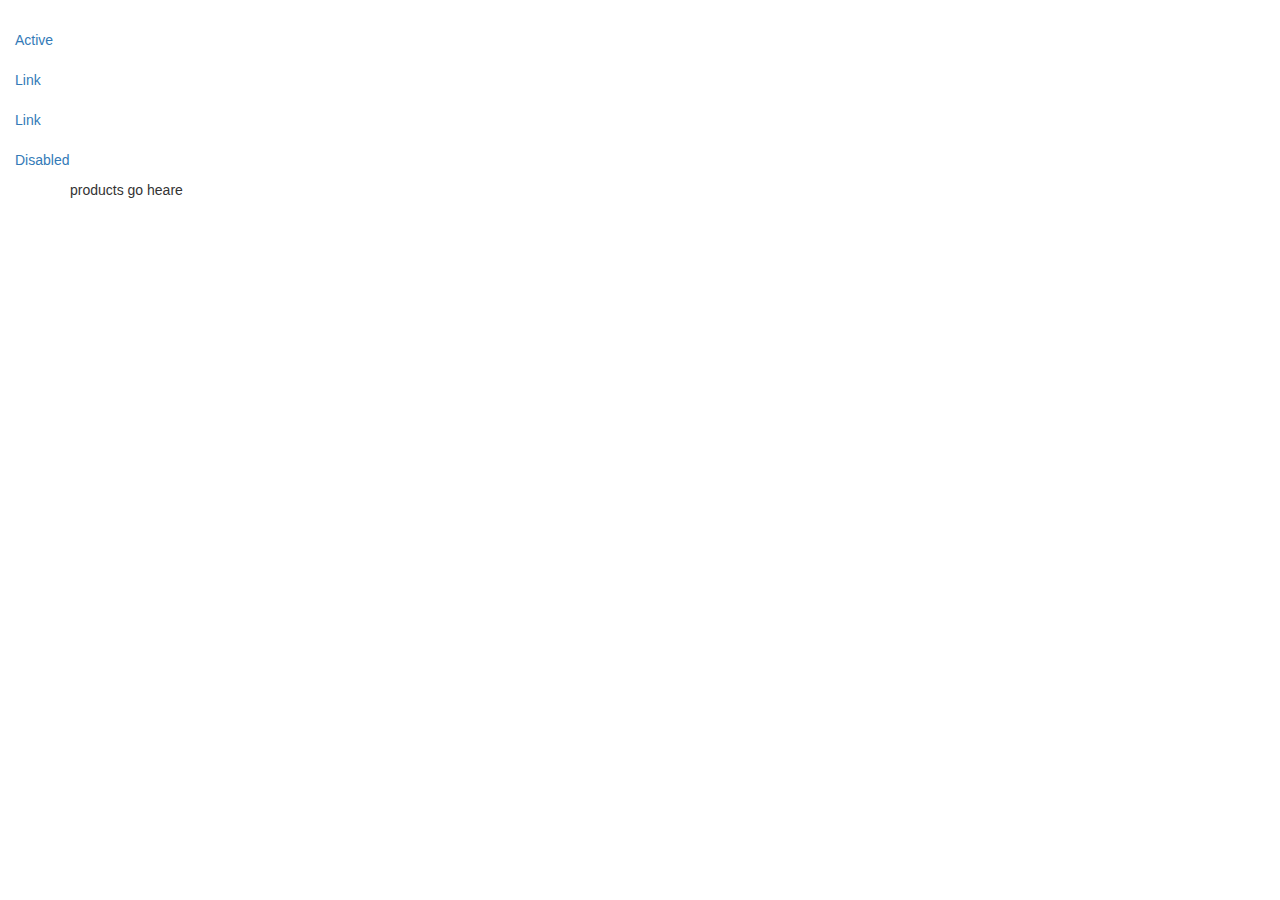
==== index.html @ 63ed59d3 "initial commit" ====
<!DOCTYPE html>
<html lang="en">
  <head>
    <meta charset="utf-8">
    <meta http-equiv="X-UA-Compatible" content="IE=edge">
    <meta name="viewport" content="width=device-width, initial-scale=1">
    <title>herSoiree</title>

    <link rel="stylesheet" href="https://maxcdn.bootstrapcdn.com/bootstrap/3.3.5/css/bootstrap.min.css">
    <link rel="stylesheet" href="https://maxcdn.bootstrapcdn.com/font-awesome/4.4.0/css/font-awesome.min.css">
    <link rel="stylesheet" href="https://bootswatch.com/4/minty/bootstrap.min.css">

  </head>
  <header>
    <img src="" alt="" id="logo">
    <ul class="nav">
  <li class="nav-item">
    <a class="nav-link active" href="/">Active</a>
  </li>
  <li class="nav-item">
    <a class="nav-link" href="/">Link</a>
  </li>
  <li class="nav-item">
    <a class="nav-link" href="/">Link</a>
  </li>
  <li class="nav-item">
    <a class="nav-link disabled" href="/">Disabled</a>
  </li>
</ul>
  </header>
  <main class="container">
    <p>products go heare</p>
  </main>



  <script src="index.js" type="text/javascript">

  </script>
  </body>
</html>
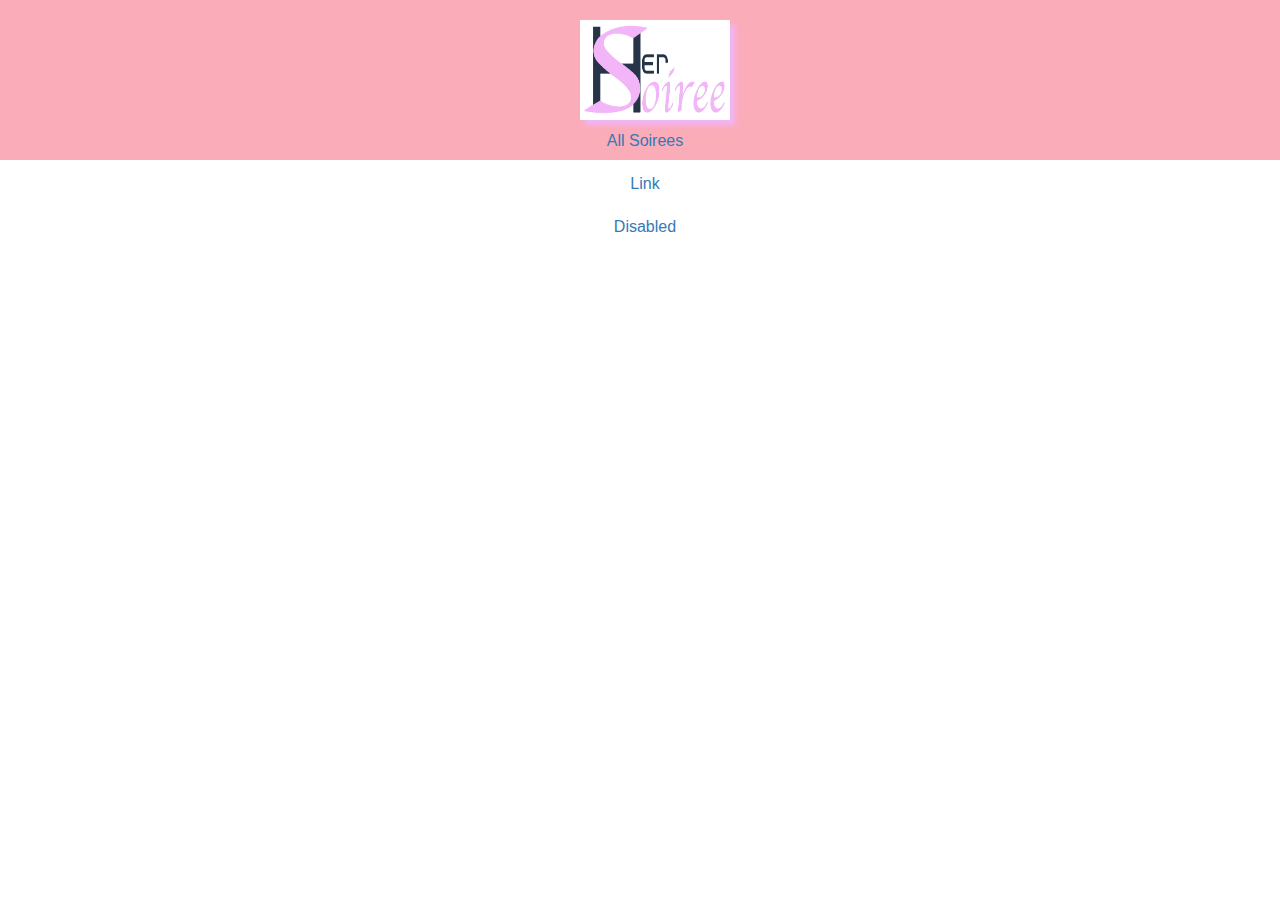
==== commit 82619e9b: "created cards for each event" ====
--- a/index.html
+++ b/index.html
@@ -9,16 +9,14 @@
     <link rel="stylesheet" href="https://maxcdn.bootstrapcdn.com/bootstrap/3.3.5/css/bootstrap.min.css">
     <link rel="stylesheet" href="https://maxcdn.bootstrapcdn.com/font-awesome/4.4.0/css/font-awesome.min.css">
     <link rel="stylesheet" href="https://bootswatch.com/4/minty/bootstrap.min.css">
+    <link rel="stylesheet" href="style.css">
 
   </head>
-  <header>
-    <img src="" alt="" id="logo">
-    <ul class="nav">
+  <header id="header">
+    <img src="images/herSoiree-word-logo.jpg" id="her_soiree_logo">
+    <ul class="nav" id="navlinks">
   <li class="nav-item">
-    <a class="nav-link active" href="/">Active</a>
-  </li>
-  <li class="nav-item">
-    <a class="nav-link" href="/">Link</a>
+    <a class="nav-link" href="/showall.html">All Soirees</a>
   </li>
   <li class="nav-item">
     <a class="nav-link" href="/">Link</a>
@@ -28,8 +26,10 @@
   </li>
 </ul>
   </header>
-  <main class="container">
-    <p>products go heare</p>
+  <main class="container" id="maincontainer">
+    <section class="row">
+
+    </section>
   </main>
 
 
--- a/style.css
+++ b/style.css
@@ -0,0 +1,60 @@
+body{
+  background-color: white;
+}
+
+#header{
+  width: 100%;
+  height: 160px;
+  margin-bottom: 0;
+  border-radius: 0;
+  background-color: #FBACB9;
+  color: white;
+  font-size: 16px;
+  text-align:center;
+  border: 0;
+  padding-left: 10px;
+}
+#her_soiree_logo{
+  height: 100px;
+  width: 150px;
+  box-shadow: 5px 5px 5px #f1b5f7;
+  background-color: white;
+  margin-left: 20px;
+  margin-top: 20px;
+}
+#navlinks{
+  text-align: center;
+}
+#maincontainer{
+  padding-top: 10px;
+}
+}
+button {
+  margin: 5px 5px 5px 5px;
+}
+
+
+
+
+footer {
+  width: 100%;
+  background-color: #FBACB9;
+  padding: 3%;
+  color: #ffffff;
+}
+.fa {
+  padding: 20px;
+  font-size: 30px;
+  color: #ffffff;
+}
+@media (max-width: 600px) {
+  .carousel-caption {
+    display: none;
+  }
+  #icon {
+    max-width: 150px;
+  }
+  h2 {
+    font-size: 1.7em;
+  }
+}
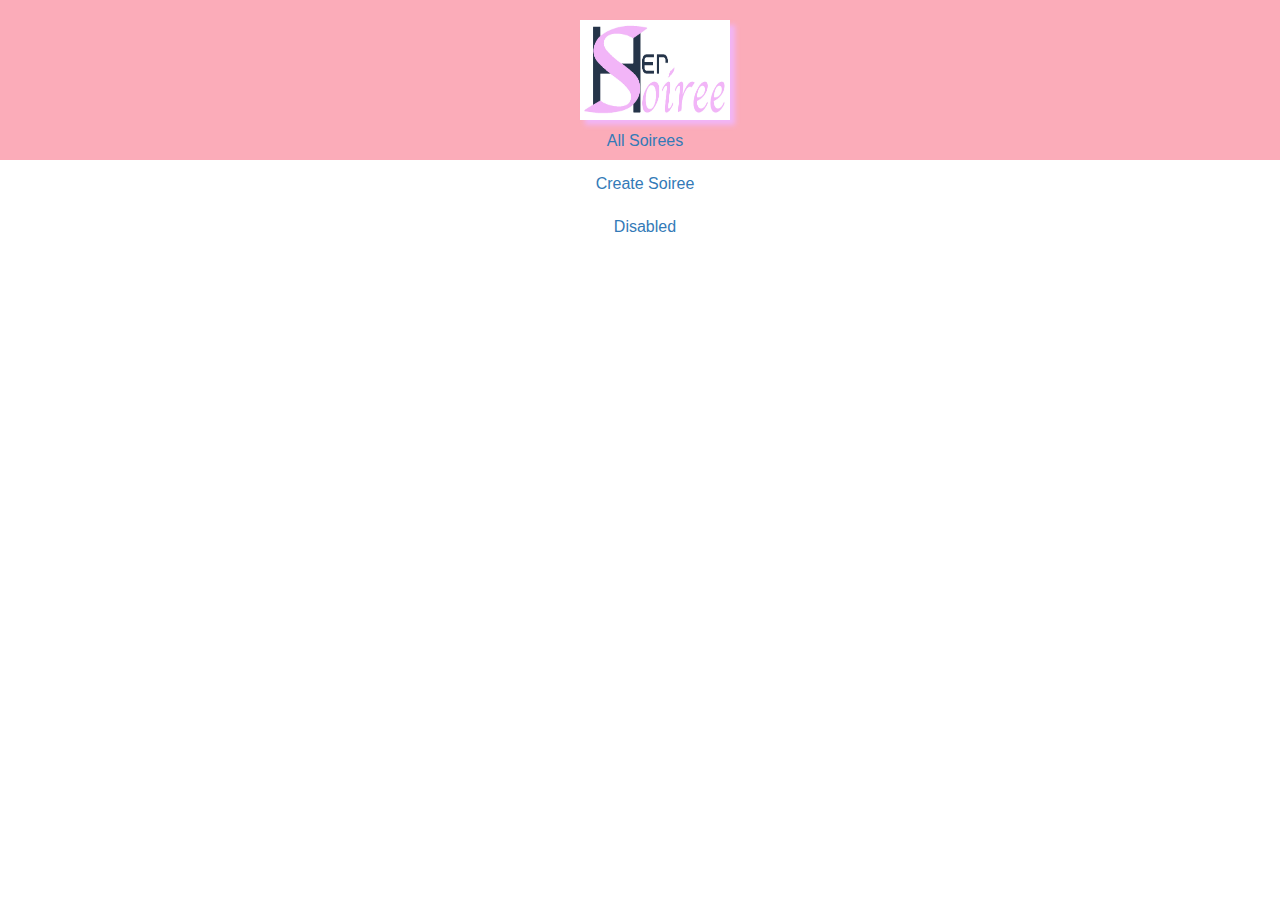
==== commit 21abc46d: "create form" ====
--- a/index.html
+++ b/index.html
@@ -16,10 +16,10 @@
     <img src="images/herSoiree-word-logo.jpg" id="her_soiree_logo">
     <ul class="nav" id="navlinks">
   <li class="nav-item">
-    <a class="nav-link" href="/showall.html">All Soirees</a>
+    <a class="nav-link" href="/">All Soirees</a>
   </li>
   <li class="nav-item">
-    <a class="nav-link" href="/">Link</a>
+    <a class="nav-link" href="/create.html">Create Soiree</a>
   </li>
   <li class="nav-item">
     <a class="nav-link disabled" href="/">Disabled</a>
@@ -33,9 +33,7 @@
   </main>
 
 
-
-  <script src="index.js" type="text/javascript">
-
-  </script>
+  <script src="shared.js" type="text/javascript"></script>
+  <script src="index.js" type="text/javascript"></script>
   </body>
 </html>
